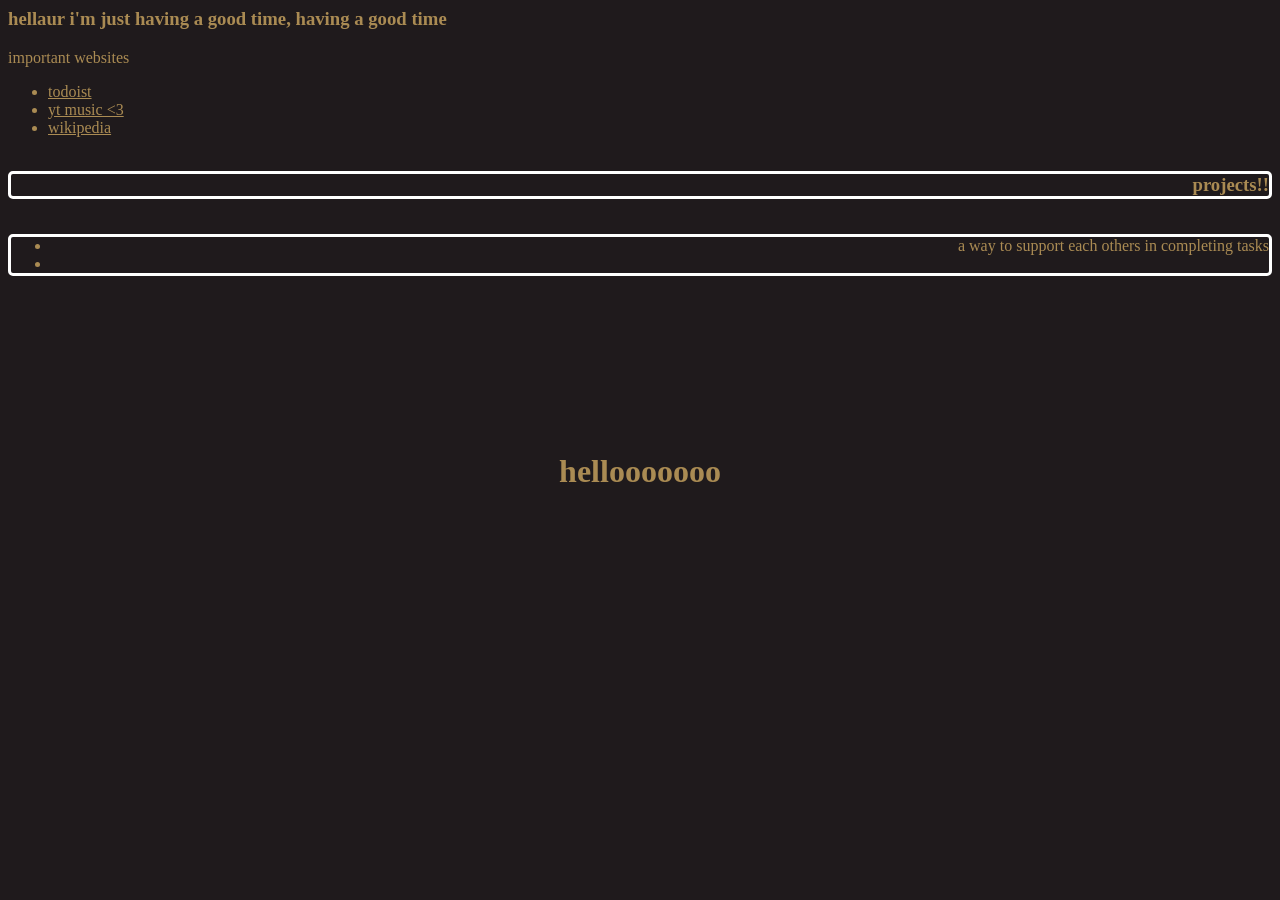
==== index.html @ ce320a5c "Update index.html" ====
<html>
  <head>
    <link rel="stylesheet" href="style.css">
    <title>homepage <3</title>
  </head>
  <body>
    <h1 class="clas">hellooooooo</h1>
    <h3>hellaur i'm just having a good time, having a good time</h3>
      <div class="webs">
        <p>important websites</p>
        <ul>
          <li><a href="https://app.todoist.com/">todoist</a></li>
          <li><a href="https://music.youtube.com/">yt music <3</a></li>
          <li><a href="https://www.wikipedia.org/">wikipedia</a></li>
        </ul>
      </div>
      <div class=flexbox style="text-align:right">
        <h3>projects!!</h3>
        <ul>
          <li>a way to support each others in completing tasks</li>
          <li></li>
        </ul>
      </div>
  </body>
</html>
---- style.css ----
.clas{
  position:absolute;
  top:50%;
  left:50%;
  transform:translate(-50%,-50%);
}

body{
  background:#1F1A1C;
}

p, h1, h3, li, a{
  color:#AA8B53;
}

h2{
  color:#5A4B35;
}


/** a small example of flexbox **/
.flexbox{
  display:flex;/** this line makes the whole element flexbox **/
  flex-direction:column; /** makes it go down **/
  justify-content:center; /**centers the code**/
  align-content:center;
}

.flexbox>*{
  border-style:solid;
  border-radius:5px;
  border-color:white;
}
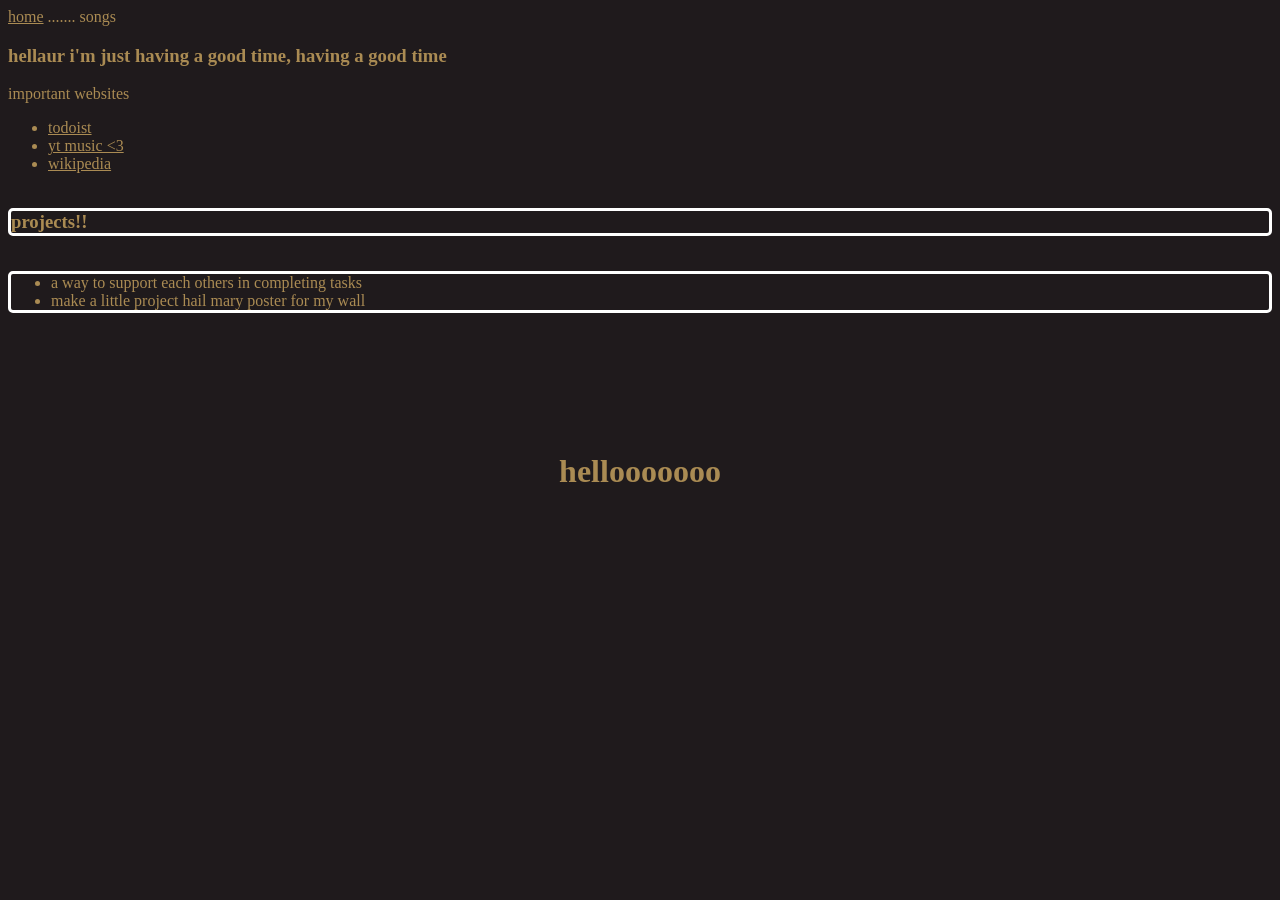
==== commit a1edc28c: "Update index.html" ====
--- a/index.html
+++ b/index.html
@@ -5,20 +5,21 @@
   </head>
   <body>
     <h1 class="clas">hellooooooo</h1>
+    <p><a href=index.html>home</a> ....... <a href=songs.html></a>songs</p>
     <h3>hellaur i'm just having a good time, having a good time</h3>
       <div class="webs">
         <p>important websites</p>
         <ul>
-          <li><a href="https://app.todoist.com/">todoist</a></li>
-          <li><a href="https://music.youtube.com/">yt music <3</a></li>
-          <li><a href="https://www.wikipedia.org/">wikipedia</a></li>
+          <li><a href="https://app.todoist.com/" target="_blank">todoist</a></li>
+          <li><a href="https://music.youtube.com/" target="_blank">yt music <3</a></li>
+          <li><a href="https://www.wikipedia.org/" target="_blank">wikipedia</a></li>
         </ul>
       </div>
-      <div class=flexbox style="text-align:right">
+      <div class="flexbox rightbar">
         <h3>projects!!</h3>
         <ul>
           <li>a way to support each others in completing tasks</li>
-          <li></li>
+          <li>make a little project hail mary poster for my wall</li>
         </ul>
       </div>
   </body>
--- a/style.css
+++ b/style.css
@@ -9,7 +9,7 @@
   background:#1F1A1C;
 }
 
-p, h1, h3, li, a{
+p, h1, h3, li, a, table, tr, th, td{
   color:#AA8B53;
 }
 
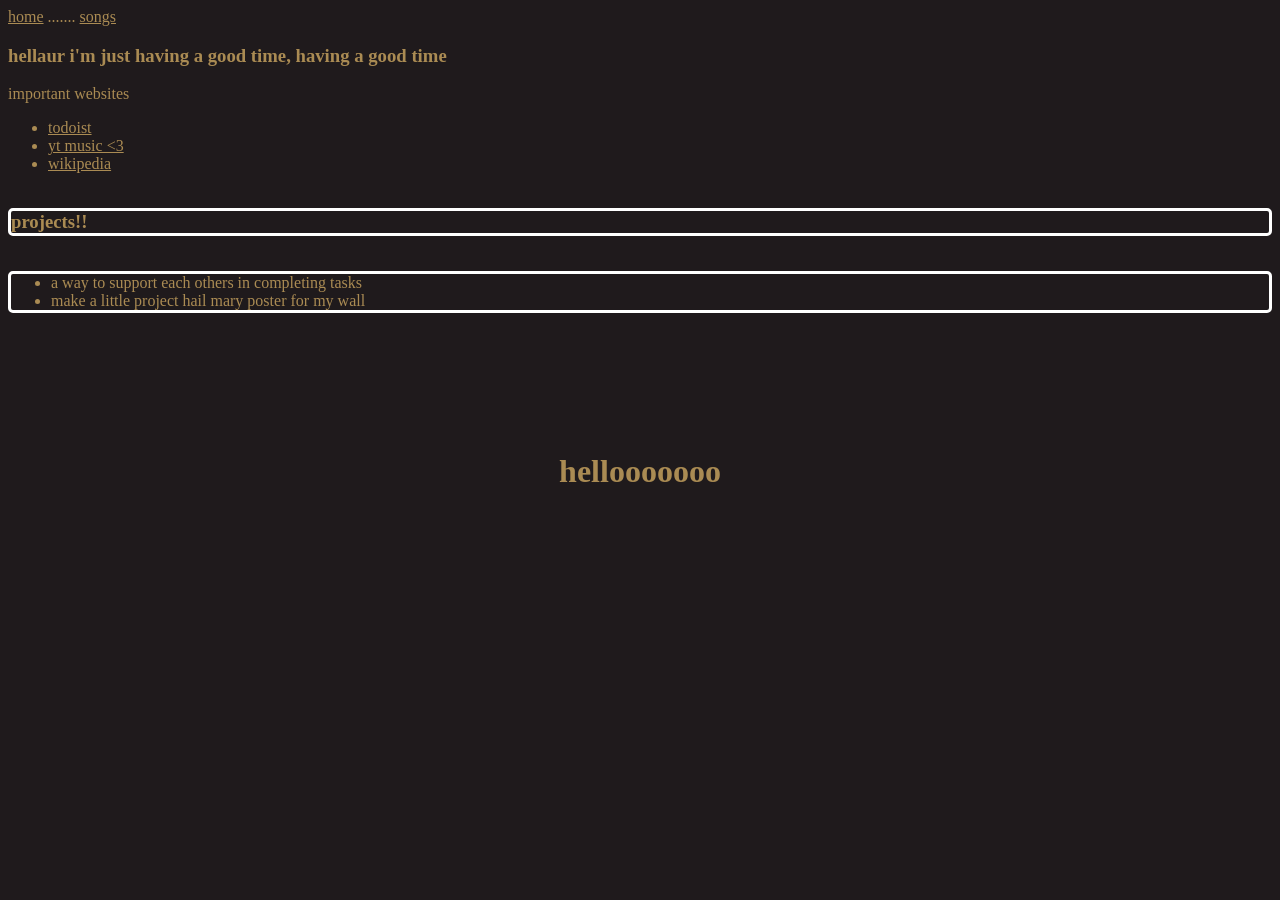
==== commit 1d2c5b2e: "debug" ====
--- a/index.html
+++ b/index.html
@@ -5,7 +5,7 @@
   </head>
   <body>
     <h1 class="clas">hellooooooo</h1>
-    <p><a href=index.html>home</a> ....... <a href=songs.html></a>songs</p>
+    <p><a href=index.html>home</a> ....... <a href=songs.html>songs</a></p>
     <h3>hellaur i'm just having a good time, having a good time</h3>
       <div class="webs">
         <p>important websites</p>
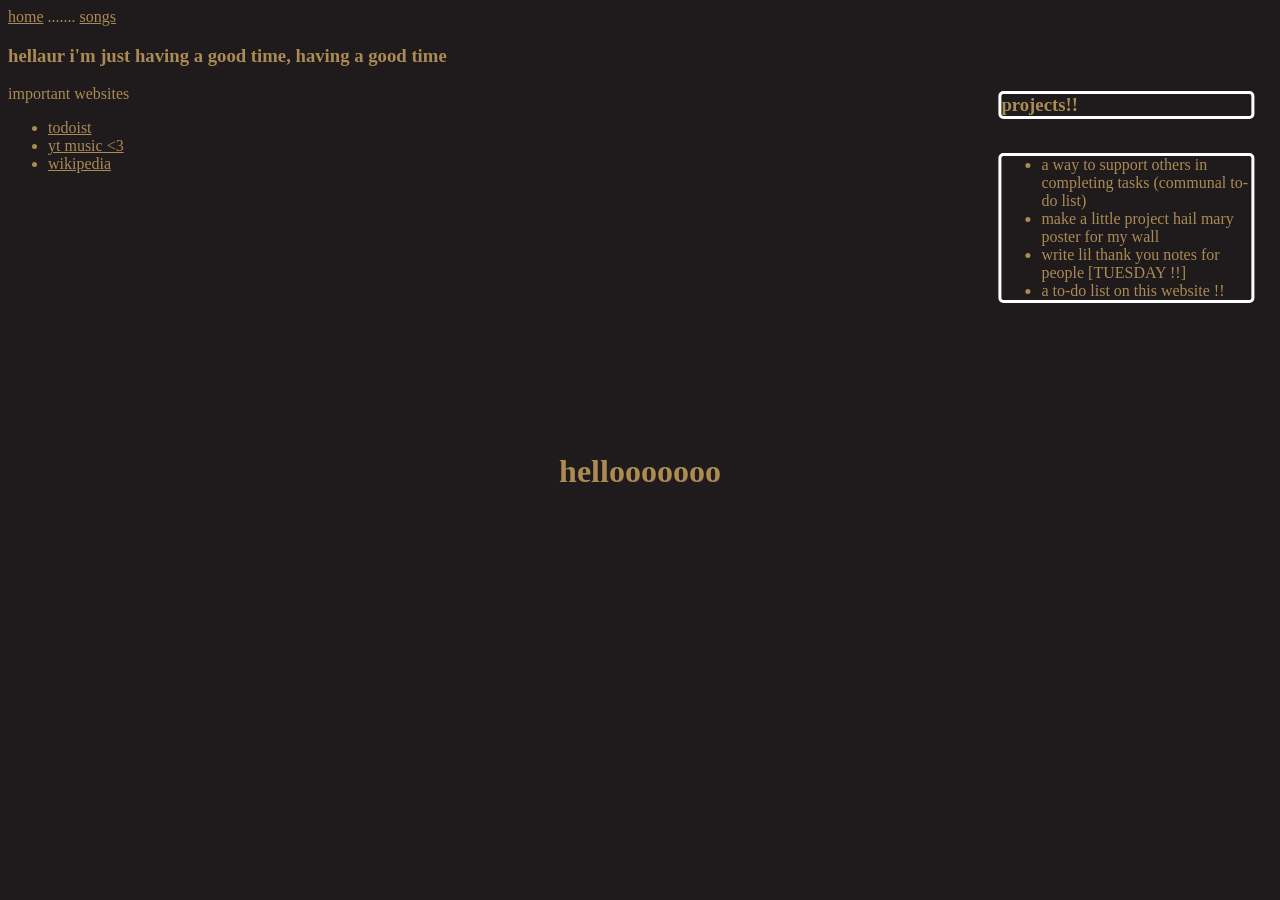
==== commit 24c96b79: "added projects !!" ====
--- a/index.html
+++ b/index.html
@@ -4,7 +4,7 @@
     <title>homepage <3</title>
   </head>
   <body>
-    <h1 class="clas">hellooooooo</h1>
+    <h1 class="center">hellooooooo</h1>
     <p><a href=index.html>home</a> ....... <a href=songs.html>songs</a></p>
     <h3>hellaur i'm just having a good time, having a good time</h3>
       <div class="webs">
@@ -18,8 +18,10 @@
       <div class="flexbox rightbar">
         <h3>projects!!</h3>
         <ul>
-          <li>a way to support each others in completing tasks</li>
+          <li>a way to support others in completing tasks (communal to-do list)</li>
           <li>make a little project hail mary poster for my wall</li>
+          <li>write lil thank you notes for people [TUESDAY !!]</li>
+          <li>a to-do list on this website !!</li>
         </ul>
       </div>
   </body>
--- a/style.css
+++ b/style.css
@@ -1,22 +1,31 @@
-.clas{
+body, a{
+  background:#1F1A1C;
+  color:#AA8B53;
+}
+
+a:visited{
+  color:#ab9979;
+}
+
+h2{
+  color:#5A4B35;
+}
+
+/**classes**/
+
+.center{
   position:absolute;
   top:50%;
   left:50%;
   transform:translate(-50%,-50%);
 }
 
-body{
-  background:#1F1A1C;
+.rightbar{
+  position:absolute;
+  top:30%;
+  left:80%;
+  transform:translate(-10%,-80%);
 }
-
-p, h1, h3, li, a, table, tr, th, td{
-  color:#AA8B53;
-}
-
-h2{
-  color:#5A4B35;
-}
-
 
 /** a small example of flexbox **/
 .flexbox{
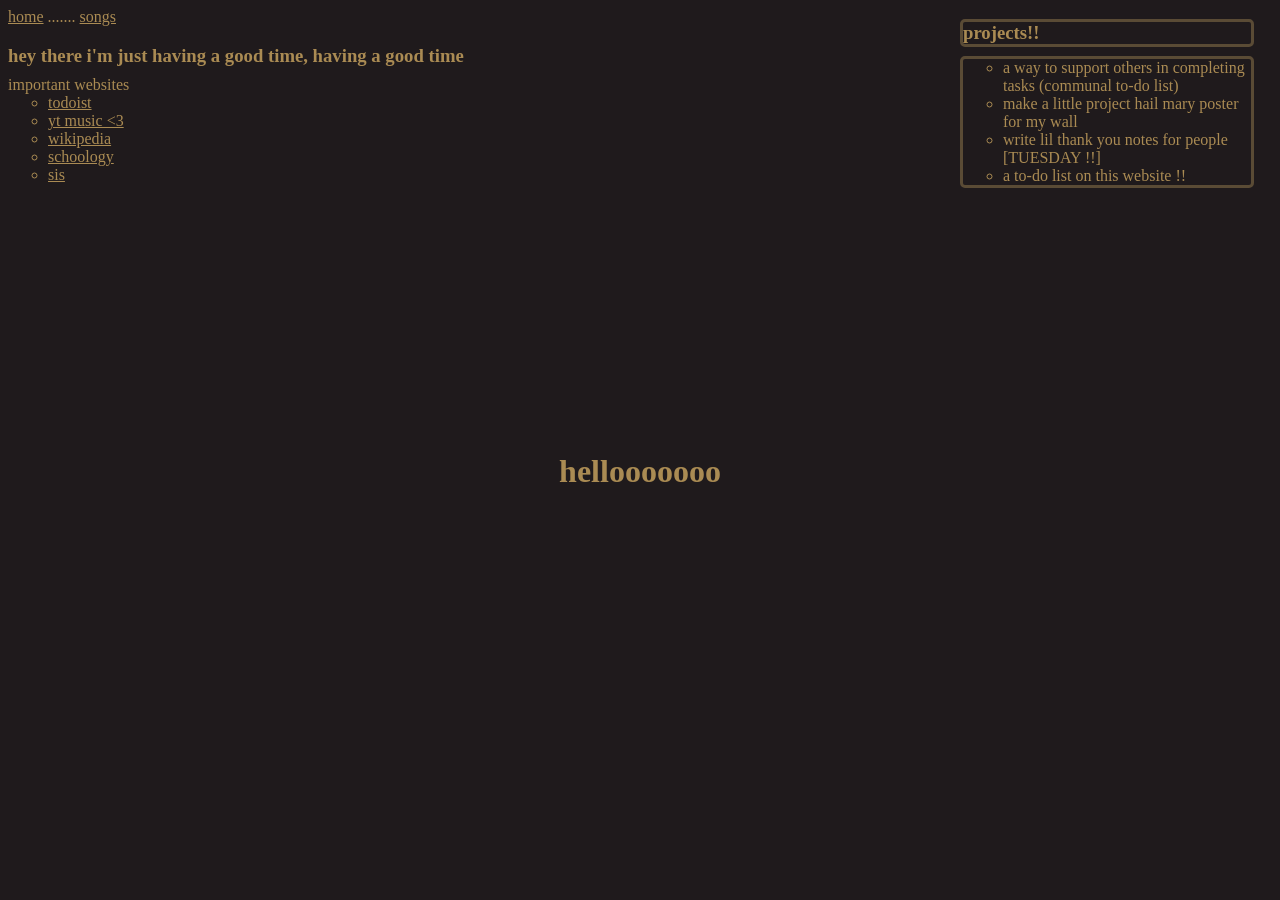
==== commit f593e73e: "fancy" ====
--- a/index.html
+++ b/index.html
@@ -1,18 +1,23 @@
 <html>
   <head>
+    <meta charset="UTF-8">
     <link rel="stylesheet" href="style.css">
-    <title>homepage <3</title>
+    <title>homepage ♡</title>
   </head>
   <body>
     <h1 class="center">hellooooooo</h1>
-    <p><a href=index.html>home</a> ....... <a href=songs.html>songs</a></p>
-    <h3>hellaur i'm just having a good time, having a good time</h3>
+    <div class="homebar">
+      <p><a href=index.html>home</a> ....... <a href=songs.html>songs</a></p>
+    </div>
+    <h3>hey there i'm just having a good time, having a good time</h3>
       <div class="webs">
         <p>important websites</p>
         <ul>
           <li><a href="https://app.todoist.com/" target="_blank">todoist</a></li>
           <li><a href="https://music.youtube.com/" target="_blank">yt music <3</a></li>
           <li><a href="https://www.wikipedia.org/" target="_blank">wikipedia</a></li>
+          <li><a href="lms.fcps.edu" target="_blank">schoology</a></li>
+          <li><a href="https://sisstudent.fcps.edu/">sis</a></li>
         </ul>
       </div>
       <div class="flexbox rightbar">
--- a/style.css
+++ b/style.css
@@ -7,8 +7,25 @@
   color:#ab9979;
 }
 
-h2{
-  color:#5A4B35;
+a:hover{
+  font-weight:bold;
+}
+
+h3{
+  margin-block-start:1em;
+  margin-block-end: 0.5em;
+}
+
+ul{
+  margin-block-start: 0em;
+  margin-block-end: 0em;
+  padding-inline-start:40px;
+  list-style-type:circle;
+}
+
+p{
+  margin-block-start:0em;
+  margin-block-end:0em;
 }
 
 /**classes**/
@@ -22,9 +39,9 @@
 
 .rightbar{
   position:absolute;
-  top:30%;
-  left:80%;
-  transform:translate(-10%,-80%);
+  top:0px;
+  left:75%;
+  right:2%
 }
 
 /** a small example of flexbox **/
@@ -38,7 +55,7 @@
 .flexbox>*{
   border-style:solid;
   border-radius:5px;
-  border-color:white;
+  border-color:#5A4B35;
 }
 
 
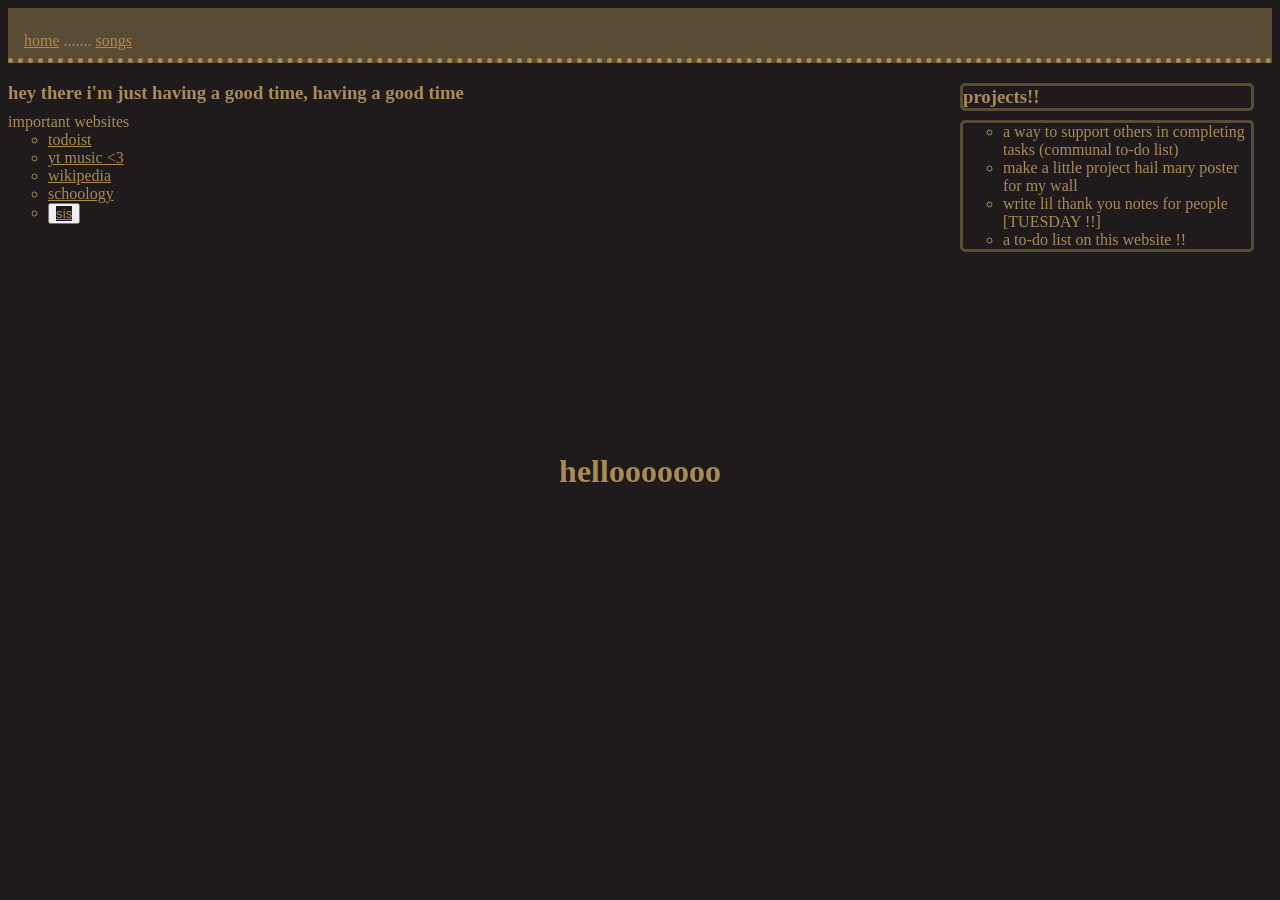
==== commit c67052e9: "button testing" ====
--- a/index.html
+++ b/index.html
@@ -17,7 +17,7 @@
           <li><a href="https://music.youtube.com/" target="_blank">yt music <3</a></li>
           <li><a href="https://www.wikipedia.org/" target="_blank">wikipedia</a></li>
           <li><a href="lms.fcps.edu" target="_blank">schoology</a></li>
-          <li><a href="https://sisstudent.fcps.edu/">sis</a></li>
+          <li><button type="button"><a href="https://sisstudent.fcps.edu/">sis</a></li></button>
         </ul>
       </div>
       <div class="flexbox rightbar">
--- a/style.css
+++ b/style.css
@@ -37,9 +37,19 @@
   transform:translate(-50%,-50%);
 }
 
+.homebar{
+  padding:1.5em 0em 0.5em 1em;
+  border-width:0px 0px 5px 0px;
+  border-style:dotted;
+  background-color:#5A4B35;
+  a{
+    background-color:#5A4B35;
+  }
+}
+
 .rightbar{
   position:absolute;
-  top:0px;
+  top:4em;
   left:75%;
   right:2%
 }
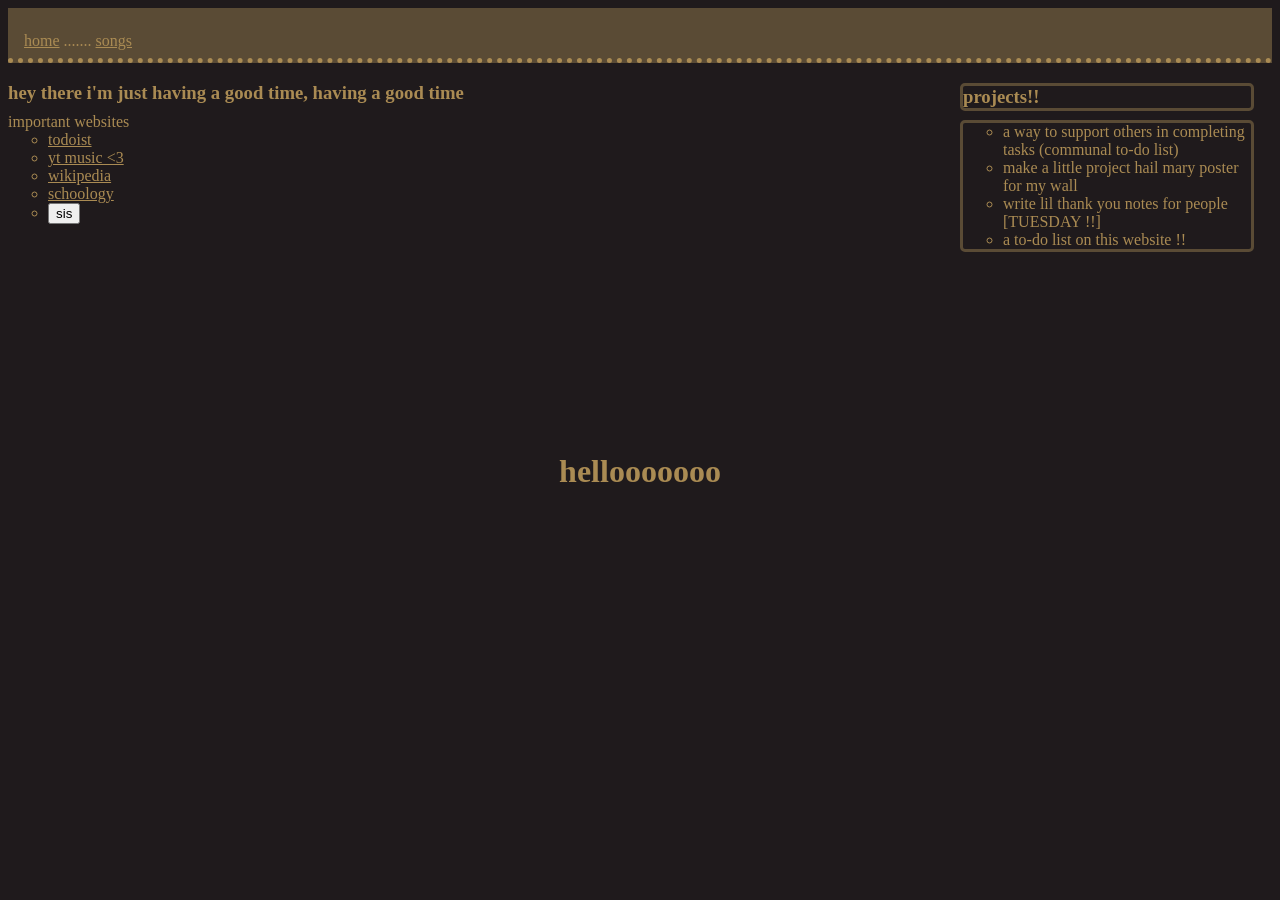
==== commit 68127746: "another button test" ====
--- a/index.html
+++ b/index.html
@@ -17,7 +17,7 @@
           <li><a href="https://music.youtube.com/" target="_blank">yt music <3</a></li>
           <li><a href="https://www.wikipedia.org/" target="_blank">wikipedia</a></li>
           <li><a href="lms.fcps.edu" target="_blank">schoology</a></li>
-          <li><button type="button"><a href="https://sisstudent.fcps.edu/">sis</a></li></button>
+          <li><a href="https://sisstudent.fcps.edu/"><button type="button">sis</button></a></li>
         </ul>
       </div>
       <div class="flexbox rightbar">
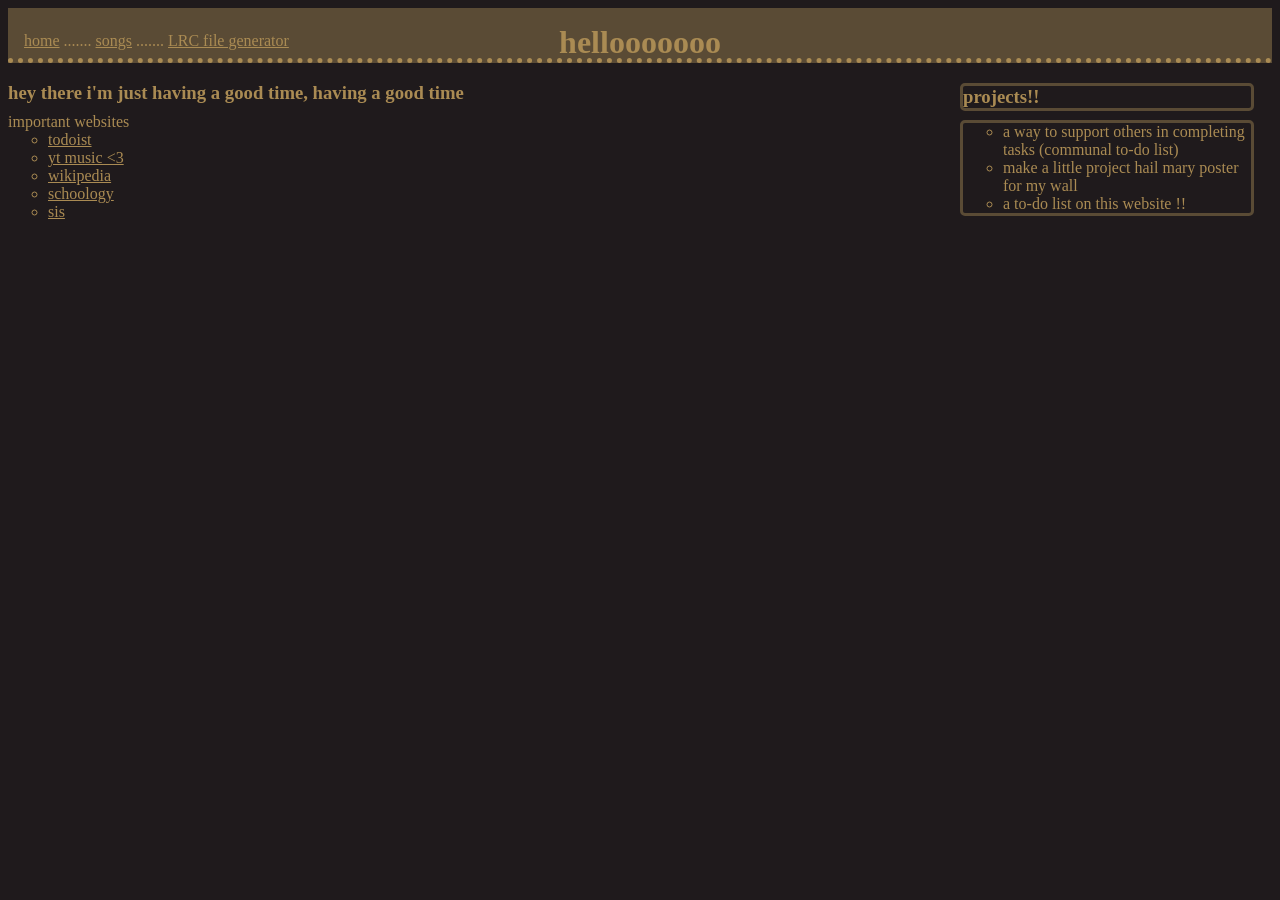
==== commit 129993bb: "Update index.html" ====
--- a/index.html
+++ b/index.html
@@ -7,7 +7,7 @@
   <body>
     <h1 class="center">hellooooooo</h1>
     <div class="homebar">
-      <p><a href=index.html>home</a> ....... <a href=songs.html>songs</a></p>
+      <p><a href=index.html>home</a> ....... <a href=songs.html>songs</a> ....... <a href=lrc_files.html>LRC file generator</a></p>
     </div>
     <h3>hey there i'm just having a good time, having a good time</h3>
       <div class="webs">
@@ -17,7 +17,7 @@
           <li><a href="https://music.youtube.com/" target="_blank">yt music <3</a></li>
           <li><a href="https://www.wikipedia.org/" target="_blank">wikipedia</a></li>
           <li><a href="lms.fcps.edu" target="_blank">schoology</a></li>
-          <li><a href="https://sisstudent.fcps.edu/"><button type="button">sis</button></a></li>
+          <li><a href="https://sisstudent.fcps.edu/">sis</a></li>
         </ul>
       </div>
       <div class="flexbox rightbar">
@@ -25,7 +25,6 @@
         <ul>
           <li>a way to support others in completing tasks (communal to-do list)</li>
           <li>make a little project hail mary poster for my wall</li>
-          <li>write lil thank you notes for people [TUESDAY !!]</li>
           <li>a to-do list on this website !!</li>
         </ul>
       </div>
--- a/style.css
+++ b/style.css
@@ -32,7 +32,7 @@
 
 .center{
   position:absolute;
-  top:50%;
+  top:2.3%;
   left:50%;
   transform:translate(-50%,-50%);
 }
